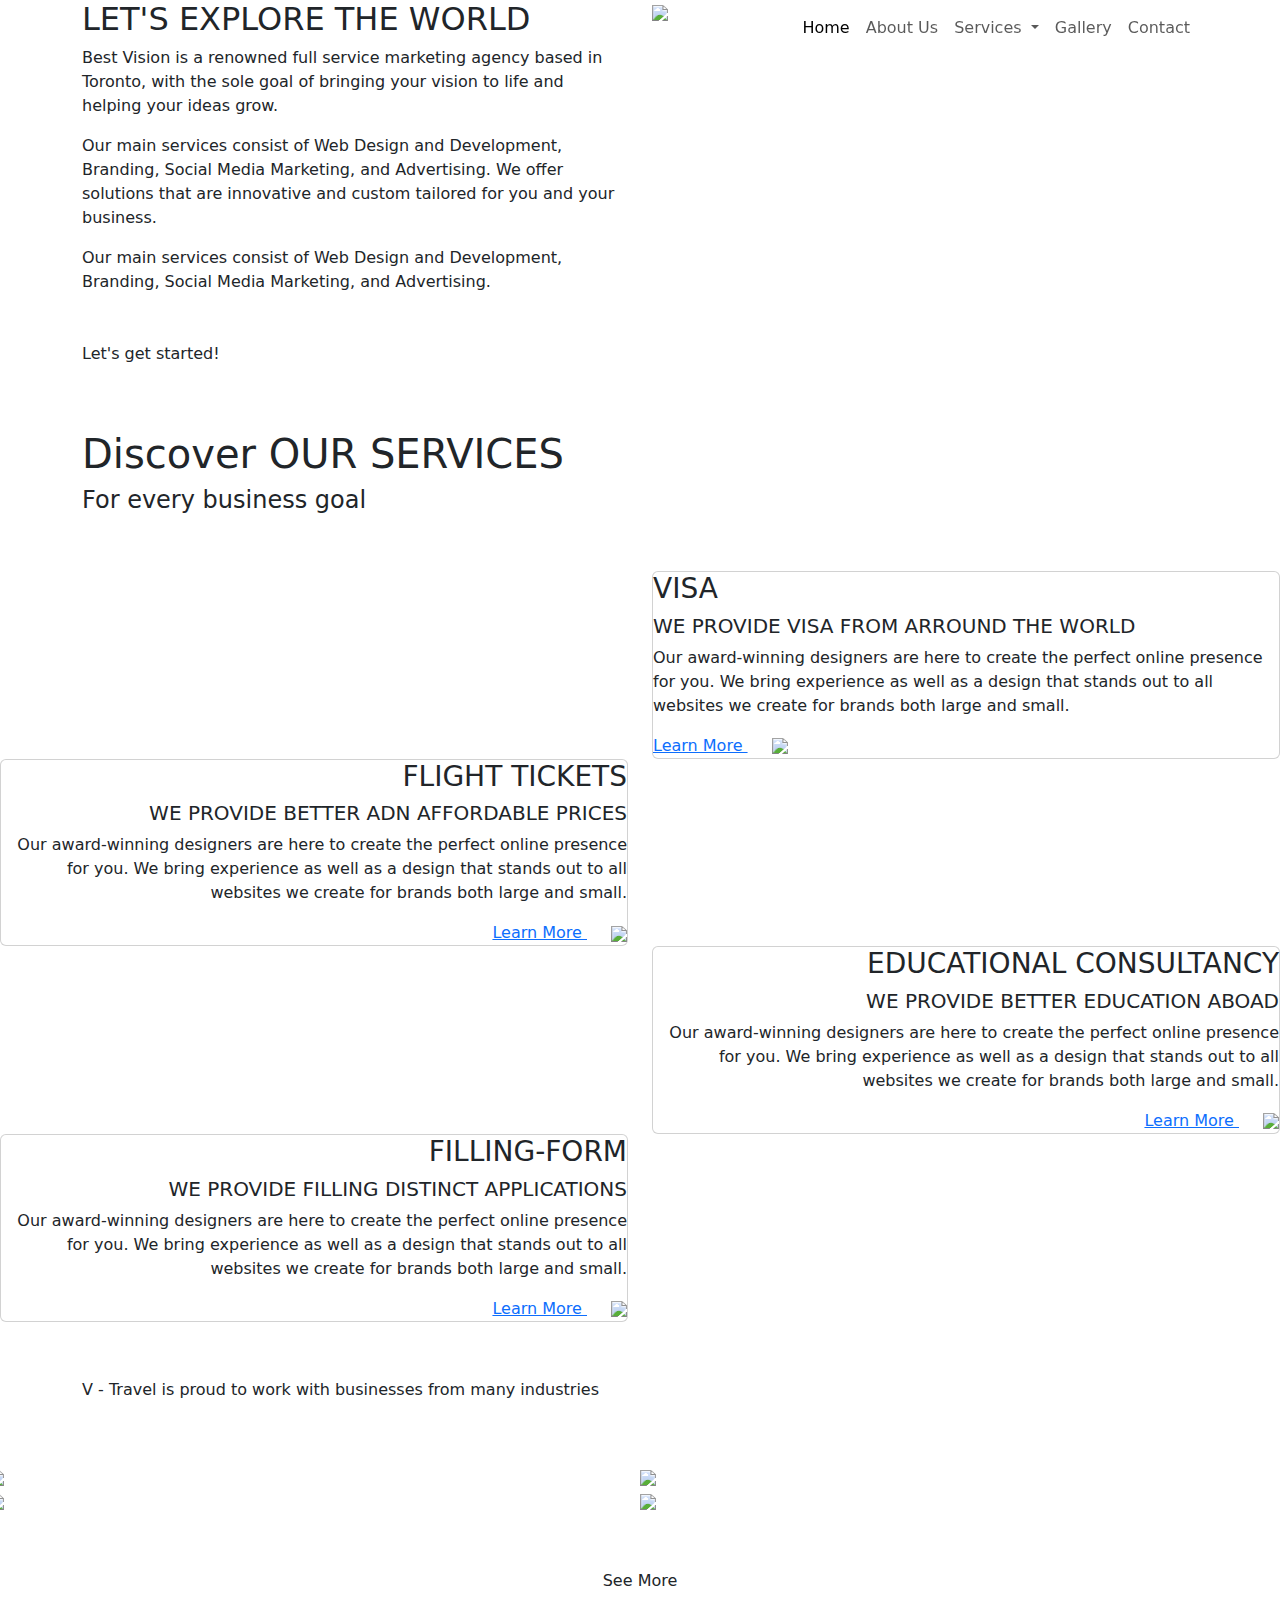
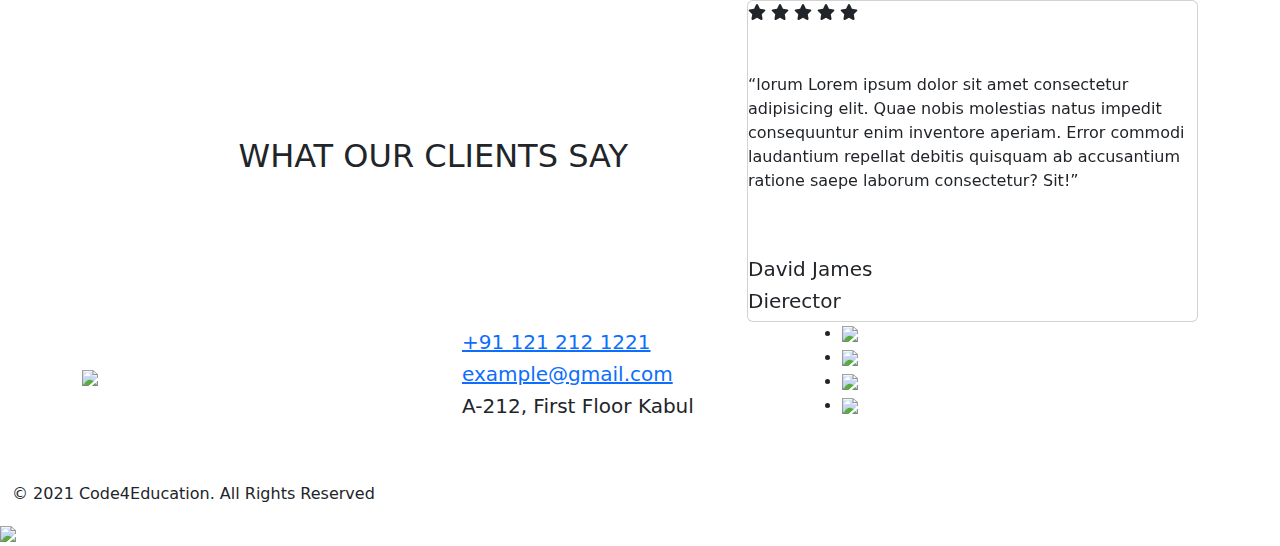
==== index.html @ 96735b19 "html" ====
<!DOCTYPE html>
<html lang="en">

<head>
    <meta charset="UTF-8">
    <meta http-equiv="X-UA-Compatible" content="IE=edge">
    <meta name="viewport" content="width=device-width, initial-scale=1.0">
    <title>V - Travel</title>
    <link rel="shortcut icon" href="images/social-media/airplane.png" type="image/x-icon">

    <!-- Bootstrap 5 CDN -->
    <link href="https://cdn.jsdelivr.net/npm/bootstrap@5.1.3/dist/css/bootstrap.min.css" rel="stylesheet">

    <!-- Font Awesome 5 CDN -->
    <link rel="stylesheet" href="https://cdnjs.cloudflare.com/ajax/libs/font-awesome/5.15.4/css/all.min.css" />

    <!-- Style CSS -->
    <link rel="stylesheet" href="css/style.css">
    <link rel="stylesheet" href="css/responsive-style.css">
</head>

<body class="home">
    <!-- Navbar Section Start -->
    <header id="full_nav">
        <div class="header fixed-top">
            <div class="container">
                <nav class="navbar navbar-expand-lg">
                    <a class="navbar-brand" href="index.html">
                        <img src="./images/logo1.png" alt="">
                    </a>
                    <button class="navbar-toggler" type="button" data-bs-toggle="collapse" data-bs-target="#main-nav"
                        aria-controls="main-nav" aria-expanded="false" aria-label="Toggle navigation">
                        <i class="fas fa-stream navbar-toggler-icon"></i>
                    </button>

                    <div class="collapse navbar-collapse" id="main-nav">
                        <ul class="navbar-nav ms-auto">
                            <li class="nav-item">
                                <a class="nav-link active" href="#">Home</a>
                            </li>

                            <li class="nav-item">
                                <a class="nav-link" href="about.html">About Us</a>
                            </li>
                            <li class="nav-item dropdown">
                                <a class="nav-link dropdown-toggle" id="navbarDropdown" role="button"
                                   >
                                    Services
                                </a>
                                <ul class="dropdown-menu" aria-labelledby="navbarDropdown">
                                    <li><a class="dropdown-item" href="visa.html">VISA</a></li>
                                    <li><a class="dropdown-item" href="flight.html">F-Ticket</a></li>
                                    <li><a class="dropdown-item" href="consultancy.html">E-Consultancy</a></li>
                                    <li><a class="dropdown-item" href="consultancy.html">Fill-Form</a></li>
                                </ul>
                            </li>
                            <li class="nav-item">
                                <a class="nav-link" href="gallery.html">Gallery</a>
                            </li>
                            <li class="nav-item">
                                <a class="nav-link" href="contact.html">Contact</a>
                            </li>
                        </ul>
                    </div>
                </nav>
            </div>
        </div>
    </header>
    <!-- Navbar Section Exit -->

    <!--Banner Section Start-->
    <section class="banner-wrapper wrapper">
        <div class="container">
            <div class="row">
                <div class="col-lg-6 mb-5 order-lg-1 order-2">
                    <div>
                        <h2>
                            LET'S EXPLORE THE WORLD <span>
                                
                        </h2>
                        <p>Best Vision is a renowned full service marketing agency based in Toronto, with the sole goal
                            of bringing your vision to life and helping your ideas grow.</p>
                        <p>Our main services consist of Web Design and Development, Branding, Social Media Marketing,
                            and Advertising. We offer solutions that are innovative and custom tailored for you and your
                            business.</p>
                            <p>Our main services consist of Web Design and Development, Branding, Social Media Marketing,
                                and Advertising.</p>
                        <p class="mt-5">Let's get started!</p> 
                        <!-- mt-5 means margin top 5 -->
                        <!-- <a href="#" class="btn main-btn mt-5">Request a Proposal</a> -->
                    </div>
                </div>
                <div class="col-lg-6 mb-5 order-lg-2 order-1">
                    <div>
                        <img src="./images/banner/top-img 1.png" class="img-fluid">
                    </div>
                </div>
            </div>
        </div>
    </section>
    <!-- Banner Section Exit -->

    <!-- Services about Section Start---------------------------------------------------------------------------------------------------->
    <section class="parallax parallax-main img1">
        <div class="main-wrapper wrapper">
            <div class="container">
                <div class="row mb-5">
                    <div class="col-12">
                        <div class="sec-title">
                            <h1>Discover <span>OUR SERVICES</span></h1>
                            <h4>For every business goal</h4>
                        </div>
                    </div>
                </div>
            </div>
            <div class="container-fluid px-lg-0">
                <!--paddig will be zero o large scale-->
                <div class="row">
                    <div class="offset-lg-6 col-lg-6 offset-md-4  col-md-8 mb-5 mb-lg-0">
                        <div class="parallax parallax-1 img2">
                            <div class="card black-card">
                                <h3>VISA</h3>
                                <h5>WE PROVIDE VISA FROM ARROUND THE WORLD</h5>
                                <p>Our award-winning designers are here to create the perfect online presence for you.
                                    We bring experience as well as a design that stands out to all websites we create
                                    for brands both large and small.</p>
                                <a href="visa.html" class="view-link">Learn More <img src="./images/arrow.svg" class="ms-4"></a>
                            </div>
                        </div>
                    </div>
                </div>
                <div class="row">
                    <div class="col-lg-6 col-md-8 mb-5 mb-lg-0">
                        <div class="text-end parallax img3">
                            <div class="card right black-card">
                                <h3> FLIGHT TICKETS</h3>
                                <h5>WE PROVIDE BETTER ADN AFFORDABLE PRICES</h5>
                                <p>Our award-winning designers are here to create the perfect online presence for you.
                                    We bring experience as well as a design that stands out to all websites we create
                                    for brands both large and small.</p>
                                <a href="flight.html" class="view-link">Learn More <img src="./images/arrow.svg" class="ms-4"></a>
                            </div>
                        </div>
                    </div>
                </div>
                <div class="row">
                    <div class="offset-lg-6 col-lg-6 offset-md-4 col-md-8  mb-5 mb-lg-0">
                        <div class="text-end parallax parallax-1 img4">
                            <div class="card black-card">
                                <h3>EDUCATIONAL CONSULTANCY</h3>
                                <h5>WE PROVIDE BETTER EDUCATION ABOAD</h5>
                                <p>Our award-winning designers are here to create the perfect online presence for you.
                                    We bring experience as well as a design that stands out to all websites we create
                                    for brands both large and small.</p>
                                <a href="consultancy.html" class="view-link">Learn More <img src="./images/arrow.svg" class="ms-4"></a>
                            </div>
                        </div>
                    </div>
                </div>
                <div class="row">
                    <div class="col-lg-6 col-md-8  mb-5 mb-lg-0">
                        <div class="text-end parallax img5">
                            <div class="card right black-card">
                                <h3>FILLING-FORM </h3>
                                <h5>WE PROVIDE FILLING DISTINCT APPLICATIONS</h5>
                                <p>Our award-winning designers are here to create the perfect online presence for you.
                                    We bring experience as well as a design that stands out to all websites we create
                                    for brands both large and small.</p>
                                <a href="consultancy.html" class="view-link">Learn More <img src="./images/arrow.svg" class="ms-4"></a>
                            </div>
                        </div>
                    </div>
                </div>
            </div>
    </section>
    <!--Services Section Exit-->

    <!-- Work SNAPSHOT Section Start-->
    <section class="work-wrapper wrapper pt-0">
        <div class="container">
            <div class="row mb-5">
                <div class="col-12">
                    <div class="sec-title">
                        <h1 class="text-white">LATEST SNAPSHOTS</h1>
                        <p>V - Travel is proud to work with businesses from many industries</p>
                    </div>
                </div>
            </div>
        </div>
        <div class="container-fluid px-lg-0">
            <div class="row">
                <div class="col-sm-6 p-0">
                    <div>
                        <img src="./images/work/13res.jpg" class="img-fluid" />
                    </div>
                </div>
                <div class="col-sm-6 p-0">
                    <div>
                        <img src="./images/work/14res.jpg" class="img-fluid" />
                    </div>
                </div>
                <div class="col-sm-6 p-0">
                    <div>
                        <img src="./images/work/15res.jpg" class="img-fluid" />
                    </div>
                </div>
                <div class="col-sm-6 p-0">
                    <div>
                        <img src="./images/work/16res.jpg" class="img-fluid" />
                    </div>
                </div>

                <div class="col-12 text-center mt-5">
                    <a href="gallery.html" class="btn main-btn">See More</a>
                </div>
            </div>
        </div>
    </section>
    <!--Work Section Exit-->

    <!--Testimonial TEAM Section Start-->
    <section class="testimonial-wrapper wrapper">
        <div class="container">
            <div class="row justify-content-between align-items-center">
                <div class="col-lg-6 text-lg-end">
                    <h2>WHAT OUR CLIENTS SAY</h2>
                    <!-- <br class="d-lg-block d-none"> -->
                </div>
                <div class="col-xl-5 col-lg-6">
                    <div id="carouselExampleIndicators" class="carousel slide" data-bs-ride="carousel">
                        <div class="carousel-indicators">
                            <button type="button" data-bs-target="#carouselExampleIndicators" data-bs-slide-to="0"
                                class="active" aria-current="true" aria-label="Slide 1"></button>
                            <button type="button" data-bs-target="#carouselExampleIndicators" data-bs-slide-to="1"
                                aria-label="Slide 2"></button>
                            <button type="button" data-bs-target="#carouselExampleIndicators" data-bs-slide-to="2"
                                aria-label="Slide 3"></button>
                        </div>
                        <div class="carousel-inner">
                            <div class="carousel-item active">
                                <div class="card">
                                    <div clas="rating">
                                        <i class="fas fa-star"></i>
                                        <i class="fas fa-star"></i>
                                        <i class="fas fa-star"></i>
                                        <i class="fas fa-star"></i>
                                        <i class="fas fa-star"></i>
                                    </div>
                                    <div class="py-5">
                                        <!--Top and bottom space 5-->
                                        <p>“lorum Lorem ipsum dolor sit amet consectetur adipisicing elit. Quae nobis molestias natus impedit consequuntur enim inventore aperiam. Error commodi laudantium repellat debitis quisquam ab accusantium ratione saepe laborum consectetur? Sit!”</p>
                                    </div>
                                    <div class="title">
                                        <h5>David James</h5>
                                        <h5>Dierector</h5>
                                    </div>
                                </div>
                            </div>
                            <div class="carousel-item">
                                <div class="card">
                                    <div clas="rating">
                                        <i class="fas fa-star"></i>
                                        <i class="fas fa-star"></i>
                                        <i class="fas fa-star"></i>
                                        <i class="fas fa-star"></i>
                                        <i class="fas fa-star"></i>
                                    </div>
                                    <div class="py-5">
                                        <p>“lorum Lorem ipsum dolor sit amet consectetur adipisicing elit. Quae nobis molestias natus impedit consequuntur enim inventore aperiam. Error commodi laudantium repellat debitis quisquam ab accusantium ratione saepe laborum consectetur? Sit!”</p>
                                    </div>
                                    <div class="title">
                                        <h5>David </h5>
                                        <h5>Manager</h5>
                                    </div>
                                </div>
                            </div>
                            <div class="carousel-item">
                                <div class="card">
                                    <div clas="rating">
                                        <i class="fas fa-star"></i>
                                        <i class="fas fa-star"></i>
                                        <i class="fas fa-star"></i>
                                        <i class="fas fa-star"></i>
                                        <i class="fas fa-star"></i>
                                    </div>
                                    <div class="py-5">
                                        <p>“lorum Lorem ipsum dolor sit amet consectetur adipisicing elit. Quae nobis molestias natus impedit consequuntur enim inventore aperiam. Error commodi laudantium repellat debitis quisquam ab accusantium ratione saepe laborum consectetur? Sit!”</p>
                                    </div>
                                    <div class="title">
                                        <h5>Anchor</h5>
                                        <h5>Musician</h5>
                                    </div>
                                </div>
                            </div>
                            <div class="carousel-item">
                                <div class="card">
                                    <div clas="rating">
                                        <i class="fas fa-star"></i>
                                        <i class="fas fa-star"></i>
                                        <i class="fas fa-star"></i>
                                        <i class="fas fa-star"></i>
                                        <i class="fas fa-star"></i>
                                    </div>
                                    <div class="py-5">
                                        <p>“You guys rocked on our Social media & Website Project, Thank you Team for
                                            doing Such a Great Job ..”</p>
                                    </div>
                                    <div class="title">
                                        <h5>Girdhar</h5>
                                        <h5>Founder Of Girdhar</h5>
                                    </div>
                                </div>
                            </div>
                            <div class="carousel-item">
                                <div class="card">
                                    <div clas="rating">
                                        <i class="fas fa-star"></i>
                                        <i class="fas fa-star"></i>
                                        <i class="fas fa-star"></i>
                                        <i class="fas fa-star"></i>
                                        <i class="fas fa-star"></i>
                                    </div>
                                    <div class="py-5">
                                        <p>“We are greatly thankful to Analog for supporting us to explore and create
                                            our name as brand on social media. The team of Analog Webmedia works with
                                            full dedication and responsibility to make the market for our brand. It’s
                                            been more than 30 days since we are connected and we are like digital family
                                            now. We appreciate the work and support the working team for best outputs in
                                            future.” </p>
                                    </div>
                                    <div class="title">
                                        <h5>Virasati</h5>
                                        <h5>Founder Of Virasati</h5>
                                    </div>
                                </div>
                            </div>
                        </div>
                    </div>
                </div>
            </div>
        </div>
    </section>
    <!--Testimonial Section Exit-->
    
    <!-- Footer section Start-->
    <section class="footer_wrapper wrapper">
        <!--  -->
        <div class="container">
            <div class="row align-items-center mb-5">
                <div class="col-lg-4 col-sm-6 mb-5 mb-lg-0 footer-logo">
                    <img src="./images/logo1.png" />
                </div>
                <div class="col-lg-4 col-sm-6 mb-5 mb-lg-0">
                    <h5><a href="#">+91 121 212 1221</a></h5>
                    <h5><a href="#">example@gmail.com</a></h5>
                    <h5>A-212, First Floor Kabul</h5>
                </div>
                <div class="col-lg-4 col-sm-6 mb-5 mb-lg-0">
                    <ul class="link-widget p-0">
                        <li><a href="#"><img src="./images/social-media/f.webp" /></a></li>
                        <li><a href="#"><img src="./images/social-media/i.webp" /></a></li>
                        <li><a href="#"><img src="./images/social-media/l.webp" /></a></li>
                        <li><a href="#"><img src="./images/social-media/t.webp" /></a></li>
                    </ul>
                </div>
            </div>
        </div>
        <div class="container-fluid copyright-section   ">
            <p>© 2021 Code4Education. All Rights Reserved</p>
        </div>
        
    </section>
    <!-- Footer Section Exit  -->
    
    <!-- whatsapp Intigration -->
    <div class="whatsapp-icon">
        <div class="whatsapp"><a href="#"
                target="_blank&quot;">
                <img src="./images/whatspp.png"></a>
        </div>
    </div>


    <!--Bootstrap 5 cdn link-->
    <script src="https://cdn.jsdelivr.net/npm/@popperjs/core@2.10.2/dist/umd/popper.min.js"></script>
    <script src="https://cdn.jsdelivr.net/npm/bootstrap@5.1.3/dist/js/bootstrap.min.js"></script>

</body>

</html>
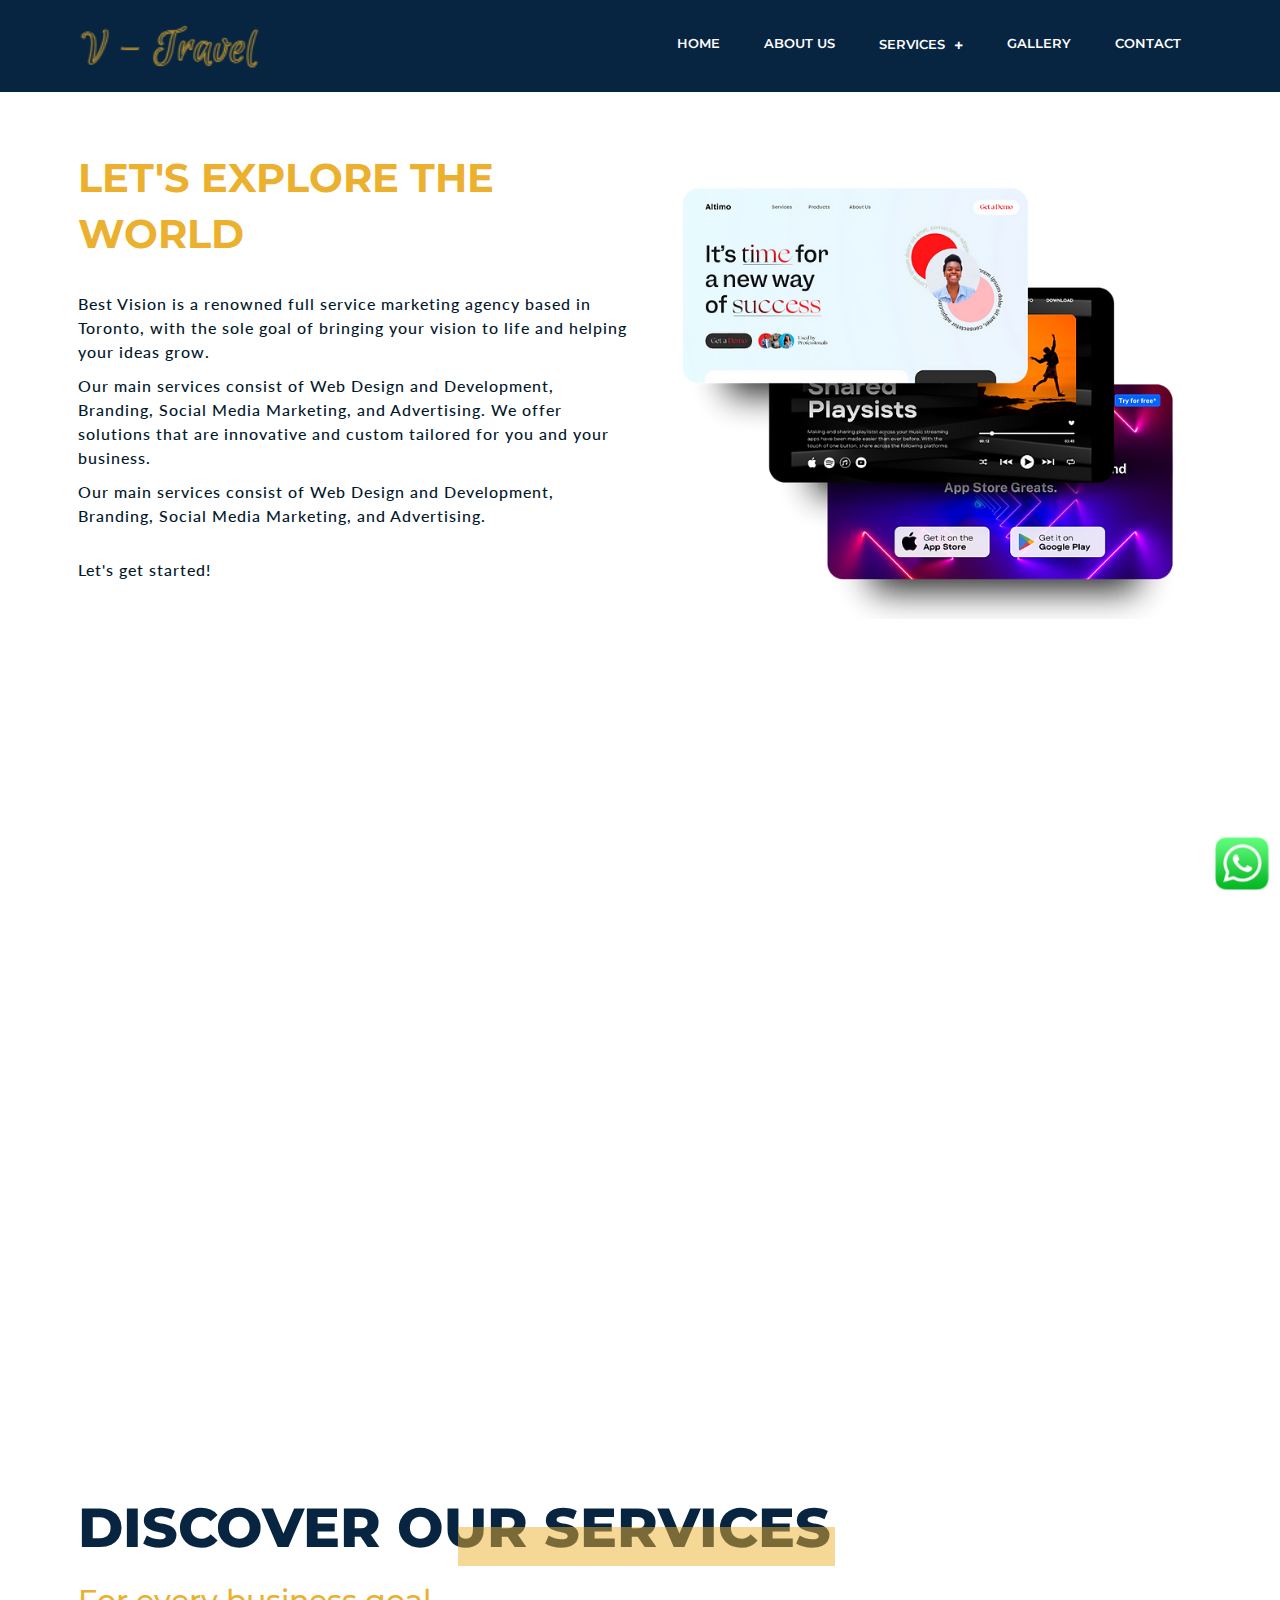
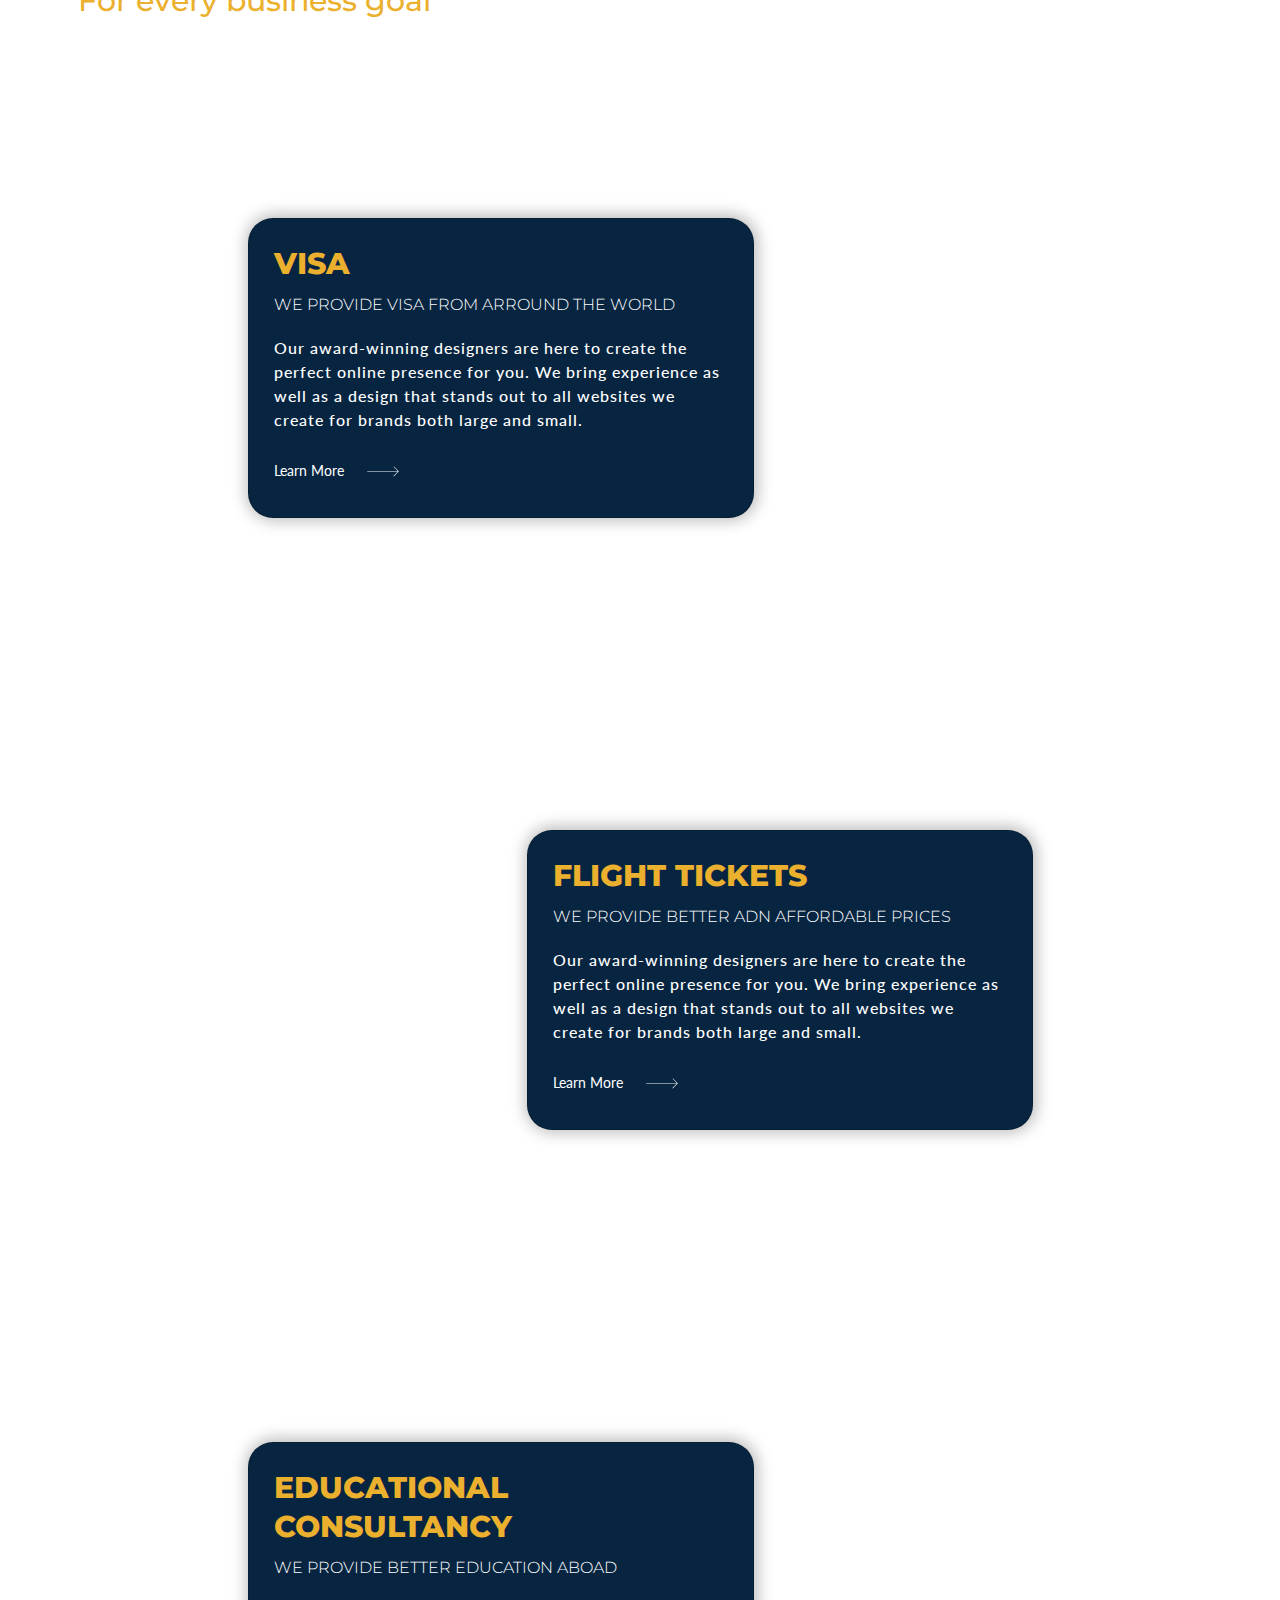
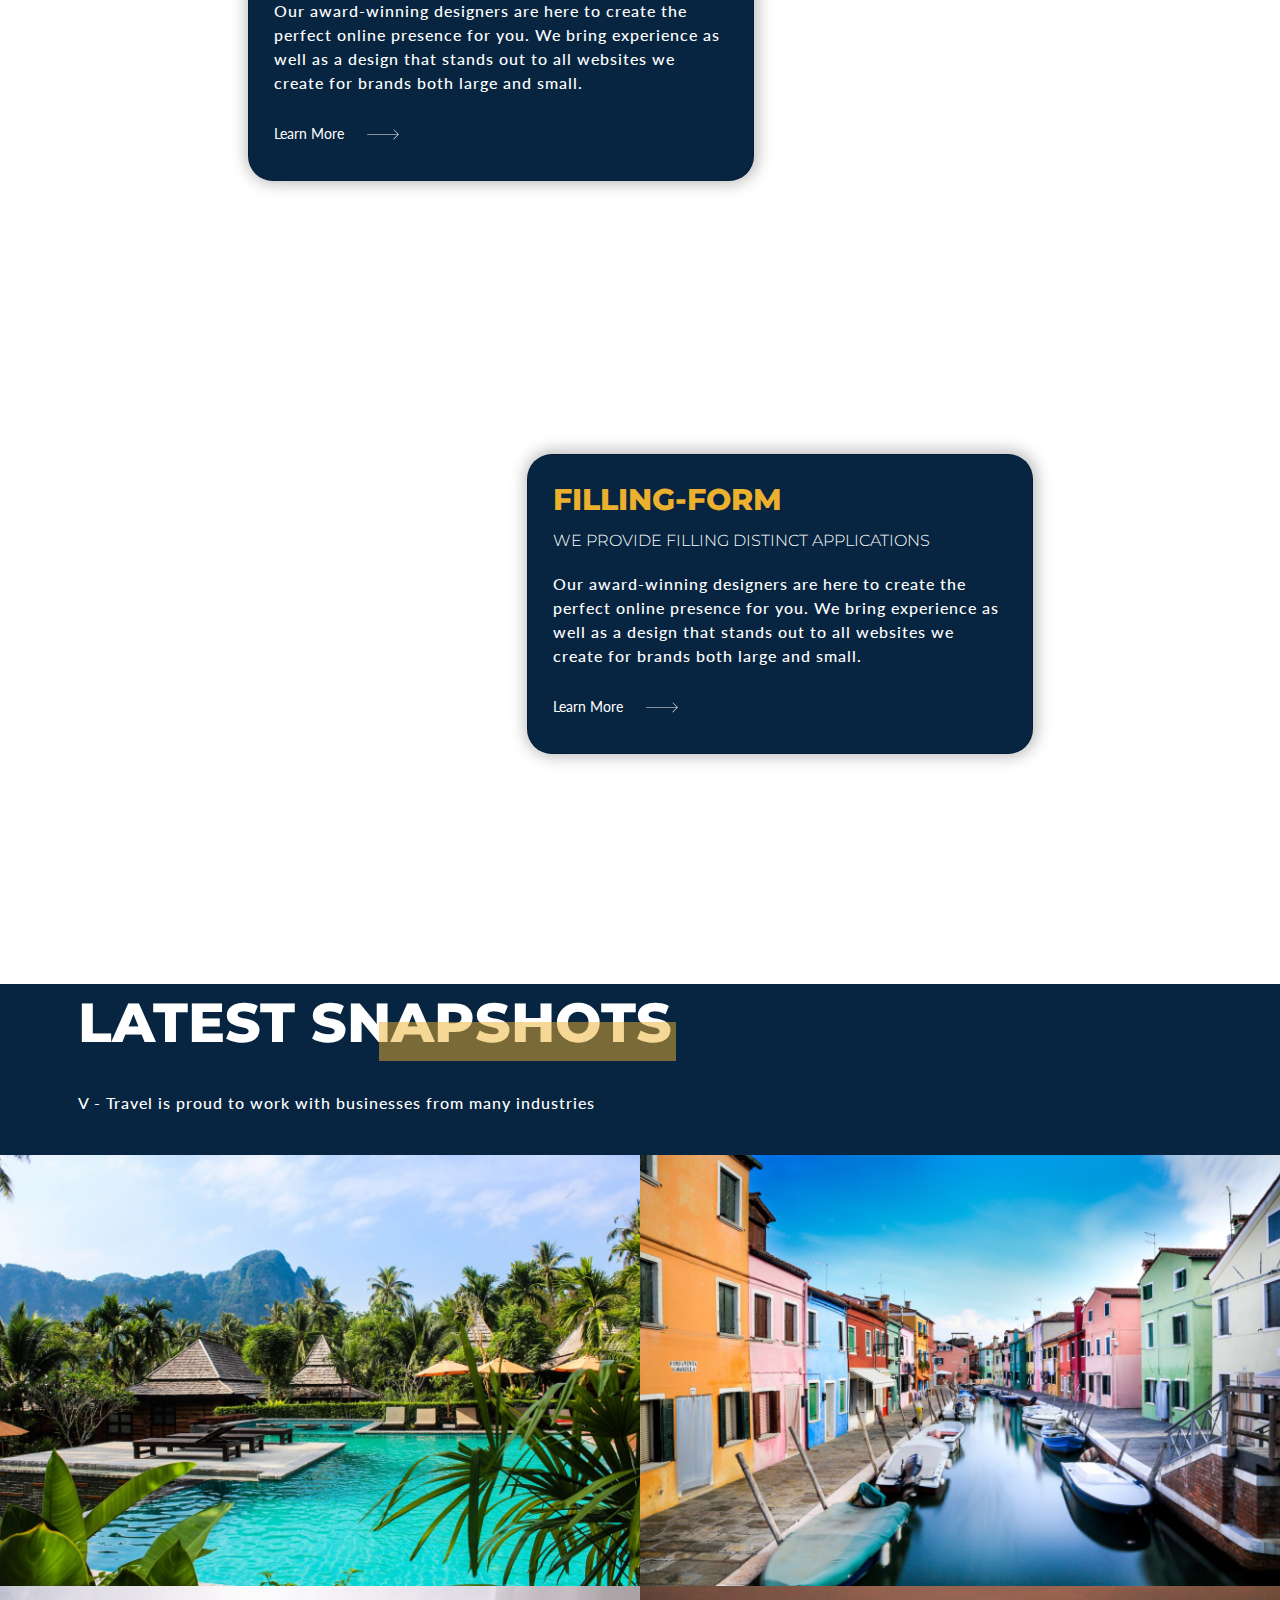
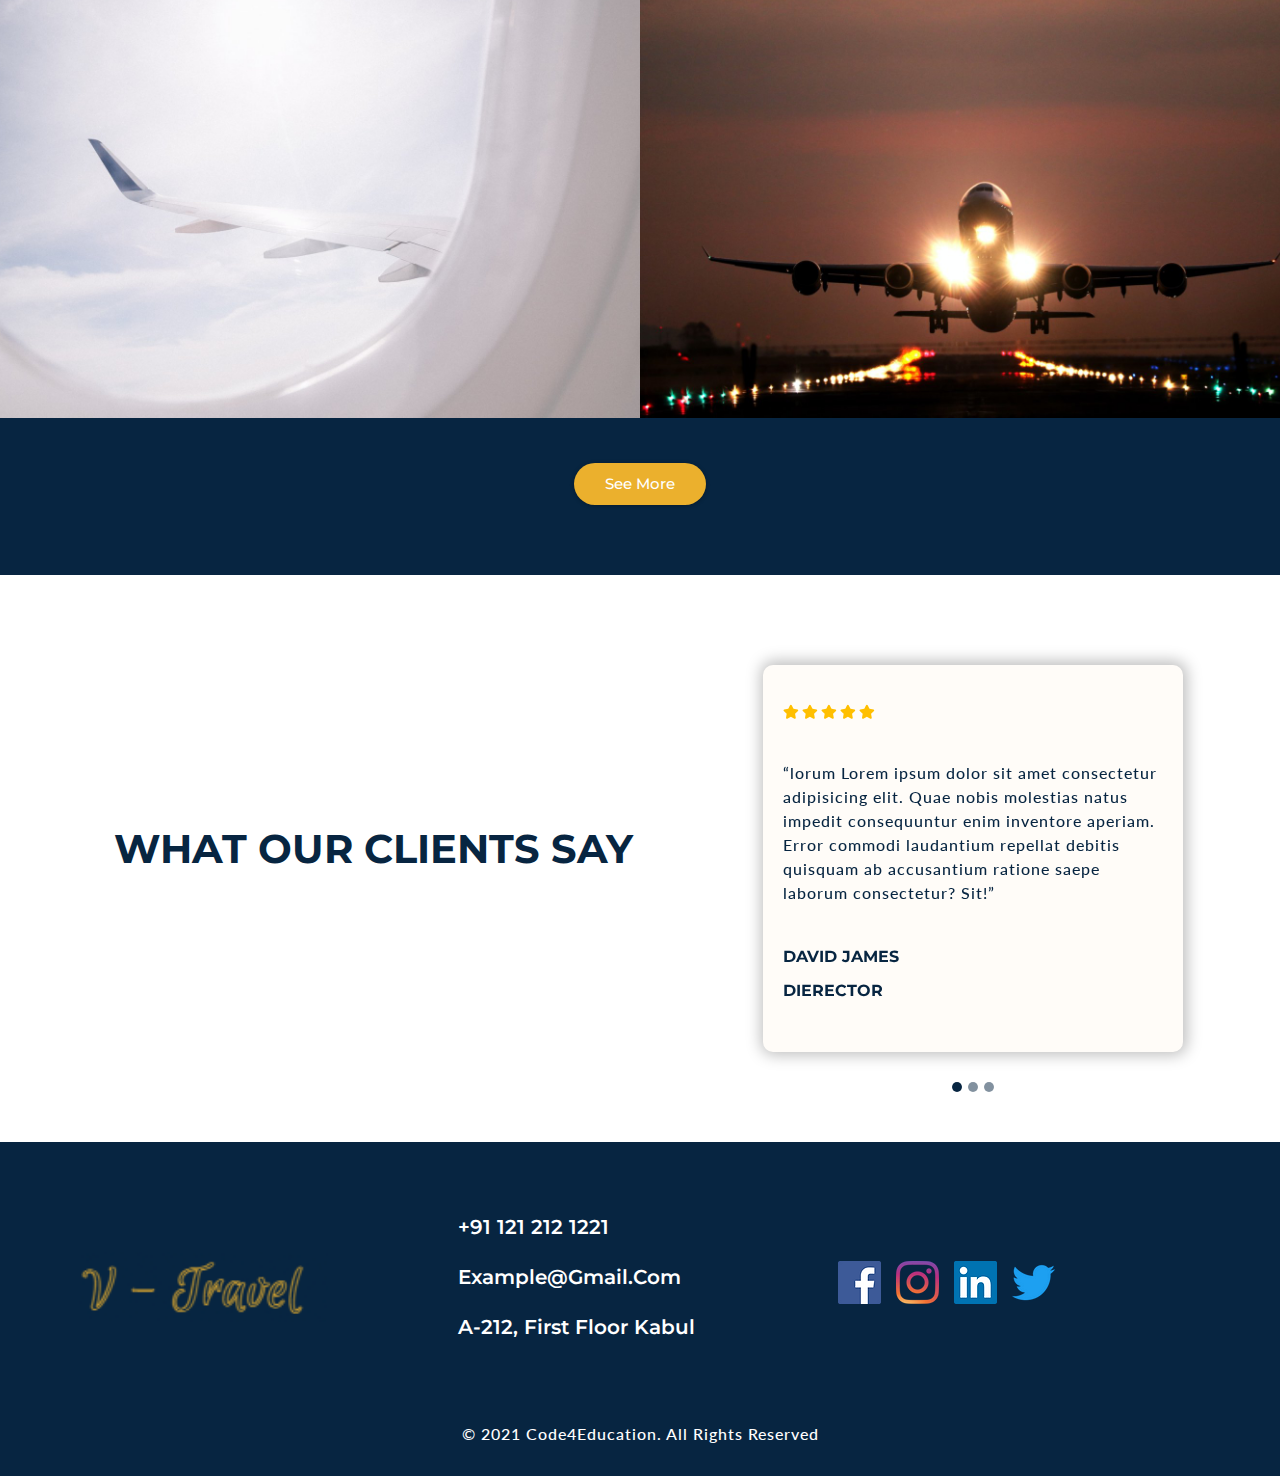
==== commit 7d7ceff7: "Update index.html" ====
--- a/index.html
+++ b/index.html
@@ -6,7 +6,7 @@
     <meta http-equiv="X-UA-Compatible" content="IE=edge">
     <meta name="viewport" content="width=device-width, initial-scale=1.0">
     <title>V - Travel</title>
-    <link rel="shortcut icon" href="images/social-media/airplane.png" type="image/x-icon">
+    <link rel="shortcut icon" href="airplane.png" type="image/x-icon">
 
     <!-- Bootstrap 5 CDN -->
     <link href="https://cdn.jsdelivr.net/npm/bootstrap@5.1.3/dist/css/bootstrap.min.css" rel="stylesheet">
@@ -15,8 +15,8 @@
     <link rel="stylesheet" href="https://cdnjs.cloudflare.com/ajax/libs/font-awesome/5.15.4/css/all.min.css" />
 
     <!-- Style CSS -->
-    <link rel="stylesheet" href="css/style.css">
-    <link rel="stylesheet" href="css/responsive-style.css">
+    <link rel="stylesheet" href="style.css">
+    <link rel="stylesheet" href="responsive-style.css">
 </head>
 
 <body class="home">
@@ -26,7 +26,7 @@
             <div class="container">
                 <nav class="navbar navbar-expand-lg">
                     <a class="navbar-brand" href="index.html">
-                        <img src="./images/logo1.png" alt="">
+                        <img src="logo1.png" alt="">
                     </a>
                     <button class="navbar-toggler" type="button" data-bs-toggle="collapse" data-bs-target="#main-nav"
                         aria-controls="main-nav" aria-expanded="false" aria-label="Toggle navigation">
@@ -92,7 +92,7 @@
                 </div>
                 <div class="col-lg-6 mb-5 order-lg-2 order-1">
                     <div>
-                        <img src="./images/banner/top-img 1.png" class="img-fluid">
+                        <img src="top-img 1.png" class="img-fluid">
                     </div>
                 </div>
             </div>
@@ -124,7 +124,7 @@
                                 <p>Our award-winning designers are here to create the perfect online presence for you.
                                     We bring experience as well as a design that stands out to all websites we create
                                     for brands both large and small.</p>
-                                <a href="visa.html" class="view-link">Learn More <img src="./images/arrow.svg" class="ms-4"></a>
+                                <a href="visa.html" class="view-link">Learn More <img src="arrow.svg" class="ms-4"></a>
                             </div>
                         </div>
                     </div>
@@ -138,7 +138,7 @@
                                 <p>Our award-winning designers are here to create the perfect online presence for you.
                                     We bring experience as well as a design that stands out to all websites we create
                                     for brands both large and small.</p>
-                                <a href="flight.html" class="view-link">Learn More <img src="./images/arrow.svg" class="ms-4"></a>
+                                <a href="flight.html" class="view-link">Learn More <img src="arrow.svg" class="ms-4"></a>
                             </div>
                         </div>
                     </div>
@@ -152,7 +152,7 @@
                                 <p>Our award-winning designers are here to create the perfect online presence for you.
                                     We bring experience as well as a design that stands out to all websites we create
                                     for brands both large and small.</p>
-                                <a href="consultancy.html" class="view-link">Learn More <img src="./images/arrow.svg" class="ms-4"></a>
+                                <a href="consultancy.html" class="view-link">Learn More <img src="arrow.svg" class="ms-4"></a>
                             </div>
                         </div>
                     </div>
@@ -166,7 +166,7 @@
                                 <p>Our award-winning designers are here to create the perfect online presence for you.
                                     We bring experience as well as a design that stands out to all websites we create
                                     for brands both large and small.</p>
-                                <a href="consultancy.html" class="view-link">Learn More <img src="./images/arrow.svg" class="ms-4"></a>
+                                <a href="consultancy.html" class="view-link">Learn More <img src="arrow.svg" class="ms-4"></a>
                             </div>
                         </div>
                     </div>
@@ -191,22 +191,22 @@
             <div class="row">
                 <div class="col-sm-6 p-0">
                     <div>
-                        <img src="./images/work/13res.jpg" class="img-fluid" />
+                        <img src="13res.jpg" class="img-fluid" />
                     </div>
                 </div>
                 <div class="col-sm-6 p-0">
                     <div>
-                        <img src="./images/work/14res.jpg" class="img-fluid" />
+                        <img src="14res.jpg" class="img-fluid" />
                     </div>
                 </div>
                 <div class="col-sm-6 p-0">
                     <div>
-                        <img src="./images/work/15res.jpg" class="img-fluid" />
+                        <img src="15res.jpg" class="img-fluid" />
                     </div>
                 </div>
                 <div class="col-sm-6 p-0">
                     <div>
-                        <img src="./images/work/16res.jpg" class="img-fluid" />
+                        <img src="16res.jpg" class="img-fluid" />
                     </div>
                 </div>
 
@@ -348,7 +348,7 @@
         <div class="container">
             <div class="row align-items-center mb-5">
                 <div class="col-lg-4 col-sm-6 mb-5 mb-lg-0 footer-logo">
-                    <img src="./images/logo1.png" />
+                    <img src="logo1.png" />
                 </div>
                 <div class="col-lg-4 col-sm-6 mb-5 mb-lg-0">
                     <h5><a href="#">+91 121 212 1221</a></h5>
@@ -357,10 +357,10 @@
                 </div>
                 <div class="col-lg-4 col-sm-6 mb-5 mb-lg-0">
                     <ul class="link-widget p-0">
-                        <li><a href="#"><img src="./images/social-media/f.webp" /></a></li>
-                        <li><a href="#"><img src="./images/social-media/i.webp" /></a></li>
-                        <li><a href="#"><img src="./images/social-media/l.webp" /></a></li>
-                        <li><a href="#"><img src="./images/social-media/t.webp" /></a></li>
+                        <li><a href="#"><img src="f.webp" /></a></li>
+                        <li><a href="#"><img src="i.webp" /></a></li>
+                        <li><a href="#"><img src="l.webp" /></a></li>
+                        <li><a href="#"><img src="t.webp" /></a></li>
                     </ul>
                 </div>
             </div>
@@ -376,7 +376,7 @@
     <div class="whatsapp-icon">
         <div class="whatsapp"><a href="#"
                 target="_blank&quot;">
-                <img src="./images/whatspp.png"></a>
+                <img src="whatspp.png"></a>
         </div>
     </div>
 
@@ -387,4 +387,4 @@
 
 </body>
 
-</html>+</html>
--- a/style.css
+++ b/style.css
@@ -0,0 +1,853 @@
+/* General CSS  this is font family*/ 
+@import url('https://fonts.googleapis.com/css2?family=Lato:wght@300;400;700;900&family=Montserrat:wght@400;500;700;800;900&display=swap');
+
+*,
+*::before,
+*::after {
+    -webkit-box-sizing: border-box;
+    -moz-box-sizing: border-box;
+    box-sizing: border-box;
+    margin: 0;
+    padding: 0;
+    text-decoration: none;
+    outline: none;
+}
+
+:root {
+
+    /* Text Colors */
+    --primary-color: #EBB02D;
+    --secondary-color: #014EBC;
+    --light-pink-color: #FFFCF8;
+    --light-color: #CCCCCC;
+    --black-color: #072541;
+    --white-color: #fff;
+    --box-shadow: 0.1rem -0.07rem 1.5rem 0.3rem rgb(0 0 0 / 26%);
+
+    /* font-family */
+    --primary-font: 'Lato', sans-serif;
+    --secondary-font: 'Montserrat', sans-serif;
+}
+
+
+::-webkit-scrollbar {
+    width: .975rem;
+}
+
+::-webkit-scrollbar-track {
+    background: var(--black-color);
+}
+
+::-webkit-scrollbar-thumb {
+    background: white
+}
+body,
+html {
+    font-size: 10px;
+    font-weight: 400;
+    font-family: var(--primary-font);
+    scroll-behavior: smooth;
+    overflow-x: hidden;
+    line-height: 1.5;
+}
+
+h1 {
+    color: var(--black-color);
+    font-size: 5.5rem;
+    font-weight: 800;
+    font-family: var(--secondary-font);
+    display: inline-block;
+    text-transform: uppercase;
+    line-height: 1.4;
+    margin-bottom: 2rem;
+}
+
+h2 {
+    font-size: 4rem;
+    font-weight: 700;
+    font-family: var(--secondary-font);
+    display: inline-block;
+    text-transform: uppercase;
+    line-height: 1.4;
+    margin-bottom: 2rem;
+}
+
+h2 span {
+    color: var(--primary-color);
+}
+
+h3 {
+    font-size: 3rem;
+    font-weight: 800;
+    line-height: 1.3;
+    font-family: var(--secondary-font);
+    color: var(--white-color);
+    margin-bottom: 1rem;
+}
+
+h4 {
+    font-size: 3rem;
+    font-weight: 500;
+    line-height: 1;
+    font-family: var(--secondary-font);
+    color: var(--black-color);
+    margin-bottom: 2rem;
+}
+
+h5 {
+    font-size: 1.6rem;
+    line-height: 1.5;
+    color: var(--white-color);
+    font-family: var(--secondary-font);
+    margin-bottom: 0.9375rem;
+    font-weight: 300;
+    text-transform: uppercase;
+}
+
+p {
+    font-size: 1.6rem;
+    font-weight: 500;
+    line-height: 1.5;
+    letter-spacing: 1px;
+    margin-top: 1rem;
+    color: var(--white-color);
+}
+
+a,
+a:active,
+a:focus,
+a:hover,
+.btn:focus {
+    text-decoration: none;
+    box-shadow: none;
+    outline: 0;
+}
+
+.bg-black {
+    background-color: var(--black-color);
+}
+
+.main-btn {
+    color: var(--white-color);
+    background-color: var(--primary-color);
+    border-radius: 5rem;
+    text-transform: capitalize;
+    padding: 0.9rem 3rem;
+    font-family: var(--secondary-font);
+    font-weight: 500;
+    font-size: 1.5rem;
+    margin-top: 1.5rem;
+    transition: all .3s linear;
+    box-shadow: 0 0.063rem 0.4rem rgba(0, 0, 0, .3);
+}
+
+.main-btn:hover {
+    background: var(--black-color);
+    color: var(--white-color);
+    border: 2px solid var(--primary-color);
+}
+
+.view-link {
+    font-size: 1.4rem;
+    margin-top: 1rem;
+    color: var(--white-color);
+    transition: all 0.3s ease-in-out;
+}
+
+.view-link:hover {
+    color: var(--primary-color);
+    font-size: 1.9rem;
+}
+
+.wrapper {
+    padding: 7rem 0;
+}
+
+.sec-title h1 {
+    position: relative;
+}
+
+.sec-title h1::after {
+    position: absolute;
+    content: '';
+    background-color: var(--primary-color);
+    width: 50%;
+    height: 50%;
+    right: -0.4rem;
+    bottom: 0%;
+    opacity: 0.5;
+}
+
+/* 01 navbar css */
+
+.header {
+    background-color: var(--black-color);
+    padding: 1rem 0;
+}
+
+.header .navbar-brand img {
+    width: 20rem;
+    height: auto;
+    object-fit: cover; 
+}
+
+.header .navbar-nav .nav-link {
+    color: var(--white-color);
+    font-family: var(--secondary-font);
+    text-transform: uppercase;
+    font-size: 1.3rem;
+    font-weight: 600;
+    padding: 0.5rem 2rem;
+    margin: 0 0.2rem;
+}
+.navbar.header-scrolled{
+    position:fixed;
+    top:0;
+    left:0;
+    width:100%;
+    z-index:999;
+    background-color:var(--bg-white);
+    box-shadow: .5084rem 1.1419rem 2.5rem 0 rgb(0 0 0 / 8%);
+    transition:0.3s ease-in-out;
+}
+
+/* dropdown menu */ 
+.header .dropdown-menu {
+    min-width: 13rem;
+    padding: 1.5rem 0;
+    background-color: var(--black-color);
+    border: 0.2rem solid var(--primary-color);
+}
+
+.header .dropdown-item {
+    line-height: 1.3;
+    padding: 1rem;
+    font-size: 1.3rem;
+    color: var(--white-color);
+    font-weight: 600;
+    font-family: var(--secondary-font);
+}
+
+.header .dropdown-toggle::after {
+    content: "+";
+    border: none;
+    vertical-align: middle;
+    font-size: 1.6rem;
+}
+
+.header .nav-item:hover>.dropdown-toggle::after,
+.header .nav-link.dropdown-toggle.show {
+    color: var(--primary-color);
+}
+
+.header .dropdown-item:focus,
+.header .dropdown-item:hover,
+.header .navbar-nav .nav-link:hover {
+    color: var(--primary-color);
+    background-color: transparent; /*Not white background effect on dropdown menue*/
+}
+
+.header .navbar-nav li:hover>ul.dropdown-menu {
+    display: block; /*without click the drop down will work on hover*/
+}
+
+.header .navbar-toggler {
+    color: var(--white-color);
+    font-size: 2rem;
+    height: 2.7rem;
+    padding: 0;
+}
+
+.header .navbar-toggler:focus {
+    outline: none; /*when the toggler is shown the border of its have white color so we removed that box style*/
+    box-shadow: none;
+}
+
+/*  Banner Section */
+.banner-wrapper {
+    margin-top: 8rem;
+    background-size: cover;
+    background-position: center;
+    background-repeat: no-repeat;
+    width: 100%;
+    height: auto;
+    padding-bottom: 5rem;
+}
+.banner-wrapper h2
+{
+    color:var(--primary-color);
+}
+.banner-wrapper p{
+    color: #04182b;
+}
+/* parallax-effetct ------IMPORTANT*/
+
+.parallax {
+    position: relative;
+    background-position: left;
+    background-size: 48%;
+    background-repeat: no-repeat;
+    background-attachment: fixed;
+    display: inline-block;
+    align-items: center;
+    width: 100%;
+    height: 100vh;
+}
+.parallax p {
+    color: var(--white-color);
+}
+.parallax h4, h3 {
+    color: var(--primary-color);
+}
+
+.parallax-1 {
+    position: relative;
+    background-position: right;
+    background-size: 48%;
+    background-repeat: no-repeat;
+    background-attachment: fixed;
+    display: inline-block;
+    align-items: center;
+    width: 100%;
+    height: 100vh;
+}
+
+.parallax-main {
+    position: relative;
+    background-position: right;
+    background-size: contain;
+    background-repeat: no-repeat;
+    background-attachment: fixed;
+    display: inline-block;
+    align-items: center;
+    width: 100%;
+    height: 100vh;
+}
+
+.parallax.img1 {
+    background-image: url('../images/banner/Banner-3.png');
+    height: 100%;
+}
+
+.parallax.img2 {
+    background-image: url('../images/Services/1.png');
+    height: 608px;
+}
+
+.parallax.img3 {
+    background-image: url('../images/Services/2.png');
+    height: 608px;
+}
+
+.parallax.img4 {
+    background-image: url('../images/Services/3.png');
+    height: 608px;
+}
+
+.parallax.img5 {
+    background-image: url('../images/Services/4.png');
+    height: 608px;
+}
+
+/* services About CSS */
+.main-wrapper {
+    margin-top: 80vh;
+    background-color: var(--white-color);
+    width: 100%;
+}
+.main-wrapper .black-card {
+    position: absolute;
+    top: 25%;
+    left: -400px;
+    width: calc(100% - 20%);
+    box-shadow: var(--box-shadow);
+    border-radius: 2.5rem;
+    background-color: var(--black-color);
+    padding: 2.5rem;
+    text-align: left;
+    z-index: 1;
+}
+
+.main-wrapper .black-card.right {
+    right: -400px;
+    left: unset;
+}
+
+/* Work CSS */
+.work-wrapper {
+    background: var(--black-color);
+}
+
+/* Testimonial VISA CSS -----------------------------------------------------------------*/
+.visa .parallax.img1 {
+    background-image: url('../images/banner/Banner-visa.png');
+    height: 100%;
+}
+.testimonial-wrapper h2 {
+    color: var(--black-color);
+}
+
+.testimonial-wrapper .card {
+    border: none;
+    background-color: var(--light-pink-color);
+    box-shadow: var(--box-shadow);
+    border-radius: 1rem;
+    margin: 2rem;
+    padding: 4rem 2rem;
+}
+
+.testimonial-wrapper .card i {
+    color: rgb(255, 191, 0);
+    font-size: 1.4rem;
+}
+
+.testimonial-wrapper .card p {
+    color: var(--black-color);
+}
+
+.testimonial-wrapper .card h5 {
+    color: var(--black-color);
+    font-weight: 700;
+}
+
+.testimonial-wrapper .carousel-indicators {
+    margin-bottom: -3rem;
+}
+
+.testimonial-wrapper .carousel-indicators button {
+    width: 1rem;
+    height: 1rem;
+    border-radius: 50%;
+    background-color: var(--black-color);
+}
+  
+/*9 VISA Testimonial *************************************************************************************************/
+
+.testimonial_wrapper .card{
+    padding: 0;
+}
+.testimonial_wrapper .dubaidesign{
+background-color: #f6f9fc;
+}
+.testimonial_wrapper .pakdesign{
+    background-color: #fff5d6;
+}
+.testimonial_wrapper .visa:hover{
+    -webkit-transform:translateY(-0.625rem);
+    transform:translateY(-0.625rem);
+    cursor: cell;
+    box-shadow: 0 0.9375rem 1.975rem var(--primary-color);
+}
+
+/* Flight Tickets Starts Swiper ------------------------------------Flight HTML---------------------------------------- */
+.flight .parallax.img1 {
+    background-image: url('../images/banner/Banner-fticket.jpg');
+    height: 100%;
+}
+.swiper_wrapper{
+    padding: 6rem;
+}
+.swiper_wrapper .card{
+    background-color: var(--black-color);
+    padding: 0;
+    border: 0;
+
+ }
+.card-content{
+    display: flex;
+    flex-direction: column;
+    align-items: center;
+    padding: 2rem 3rem; 
+ }
+.card-image .card-img{
+    object-fit: cover;
+}
+.name{
+    font-size: 1.5rem;
+    font-weight: 400;
+    color: var(--white-color);
+}
+.description{
+    font-size: 1.5rem;
+    color: var(--white-color);
+    text-align: center;
+}
+.button:hover{
+background-color: var(--white-color);
+}
+.swiper-navBtn{
+    transition: color 0.3s ease;
+    --swiper-theme-color:var(--bg-white);
+}
+.swiper-navBtn:hover{
+    color: var(--white-color);
+}
+.swiper-pagination-bullet{
+    --swiper-theme-color:var(--primary-color);
+}
+.swiper-pagination-bullet-active{
+    --swiper-theme-color:var(--white-color);
+}
+/* Footer CSS -----------------------------------------------------------------------------------------------*/
+
+.footer_wrapper {
+    background-color: var(--black-color);
+    padding-bottom: 0rem;
+}
+
+.footer_wrapper .footer-logo img {
+    width: 25rem;
+    height: auto;
+    object-fit: cover;
+}
+
+.footer_wrapper h5 {
+    color: var(--white-color);
+    margin-bottom: 2rem;
+    font-weight: 600;
+    text-transform: capitalize;
+    font-size: 2rem;
+}
+
+.footer_wrapper h5 a {
+    color: var(--white-color);
+}
+
+.footer_wrapper ul {
+    list-style: none;
+    display: flex;
+    /*flex means alignment in a row*/
+    align-items: center;
+}
+
+
+.footer_wrapper ul li {
+    margin-right: 1.5rem;  
+}
+
+.footer_wrapper .copyright-section p {
+    margin: 0;
+    padding: 3rem 0;
+    text-align: center;
+}
+
+
+/* whatsapp intgration */
+.whatsapp-icon {
+    position: relative;
+}
+
+.whatsapp-icon .whatsapp {
+    position: fixed;
+    width: 6rem;
+    z-index: 1;
+    bottom: 1rem;
+    right: 0.5rem;
+}
+
+.whatsapp-icon .whatsapp img {
+    width: 5.5rem;
+
+}
+
+/*8 Gallery PAGE ========================================================================== */
+.gallery .parallax.img1 {
+    background-image: url('../images/banner/Banner-gallery.jpg');
+    height: 100%;
+}
+.gallery_wrapper{
+    background-color: var(--black-color);
+}
+.gallery_wrapper img{
+    border-radius: .9375rem;
+}
+.gallery_wrapper img:hover{
+    transition: transform .5s ease;
+    transform: scale(0.950);
+    box-shadow: 0 0.6375rem .675rem hsl(43, 100%, 65%);
+}
+
+/* ========================================================================================================================================
+About Page CSS 
+===========================================================================================================================================*/
+.about .parallax.img1 {
+    background-image: url('../images/banner/Banner-aboutus.png');
+    height: 100%;
+}
+.about .parallax.img2{
+    background-image: url('../images/Services/5v.png');
+}
+
+.whoarewe{
+    background-color: var(--black-color);
+}
+.whoarewe .img-fluid{
+    background-color: var(--primary-color);
+}
+.about .abilities-wrapper ul {
+    list-style: none;
+    padding: 0;
+}
+
+.about .abilities-wrapper h3 {
+    color: var(--black-color);
+}
+
+.about .abilities-wrapper ul li p {
+    color: var(--black-color)
+}
+
+
+
+/*7 About us page --------------------------Team Section ---------------------------------------*/
+.about .team_wrapper .card{
+    box-shadow: 3.5084rem 4.1419rem 1.5rem 0 rgb(0 0 0 / 8%);
+    padding: 3.6875rem;
+    -webkit-transition:all .4s;
+    transition:all .4s;
+    border: 0;
+    margin: 2rem;
+}
+.about .team_wrapper .card:hover{
+    -webkit-transform:translateY(-0.625rem);
+    transform:translateY(-0.625rem);
+    background-color: var(--black-color);
+    cursor: cell;
+    box-shadow: 0 0.6375rem .675rem var(--primary-color);
+}
+.about .team_wrapper .team-img{
+    margin:0 auto;
+}
+.about .team_wrapper .team-info .social-network{
+    -webkit-transition:all 0.3s ease-in-out;
+    transition:all 0.3s ease-in-out;
+    padding:.925rem 0;
+    list-style: none;
+    display: flex;
+    align-items: center;
+    justify-content: center;
+}
+
+.about .team_wrapper .team-info .social-network li a {
+    width: 3.5625rem;
+    height: 3.5625rem;
+    line-height: 1.5625rem;
+    display: block;
+    border-radius: .3125rem;
+    margin: 0 .3125rem;
+    font-size: .75rem;
+    -webkit-transition:all 0.3s ease;
+    transition:all 0.3s ease;
+    font-size: 2rem;
+}
+.about .team_wrapper .team-info .social-network li a:hover{
+    color: var(--primary-color);
+} 
+.about .team_wrapper .team-info h5, p {
+    font-weight: 500;
+}
+
+
+
+
+
+
+
+
+/*---------------------------Consultancy fiiling forms cards-------------------------------*/
+.consultancy .parallax.img1 {
+    background-image: url('../images/banner/Banner-Ecosultancy.jpg');
+    height: 100%;
+}
+.consultancy_Wraper .card_content {
+    margin: 18px 18px 18px 0;
+    max-height: auto;
+    text-align: center;
+    padding: 3rem;
+}
+.consultancy_Wraper .card:hover {
+    box-shadow: 0 0.6375rem .675rem #04182b;
+    cursor: cell;
+}
+.consultancy_Wraper .main,
+.form_Wraper .main{
+    margin-left: 5rem;
+
+}
+.card_content::-webkit-scrollbar {
+    width: 8px;
+  }
+  
+  .card_content::-webkit-scrollbar-track {
+    box-shadow: 0;
+    border-radius: 0;
+  }
+  
+  .card_content::-webkit-scrollbar-thumb {
+    background: #FFCD4B;
+    border-radius: 15px;
+  }
+  
+  .card_title {
+    position: relative;
+    margin: 0 0 24px;
+    padding-bottom: 10px;
+    font-size: 20px;
+    font-weight: 700;
+  }
+  
+  .card_title::after {
+    position: absolute;
+    display: block;
+    width: 50px;
+    height: 2px;
+    bottom: 0;
+    left: 50%;
+    transform: translateX(-50%);
+    background-color: #c89b3f;
+    content: "";
+  }
+  
+  hr {
+    margin: 24px auto;
+    width: 50px;
+    border-top: 2px solid #c89b3f;
+  }
+  
+  .card_text p {
+    margin: 0 0 24px;
+    font-size: 14px;
+    line-height: 1.5;
+  }
+.cards {
+   
+    display: flex;
+    flex-wrap: wrap;
+    list-style: none;
+    margin-right: 5rem;
+    padding: 2rem;
+    box-shadow: var(--box-shadow);
+  }
+  
+  .cards_item {
+    display: flex;
+    padding: 1rem;
+  }
+  
+  .card_image {
+    position: relative;
+    max-height: 200px;
+  }
+  
+  .card_image img {
+    width: 100%;
+    height: 100%;
+    object-fit: cover;
+  }
+  
+  .card_price {
+    position: absolute;
+    bottom: 8px;
+    right: 8px;
+    display: flex;
+    justify-content: center;
+    align-items: center;
+    width: 45px;
+    height: 45px;
+    border-radius: 0.25rem;
+    background-color: #c89b3f;
+    font-size: 18px;
+    font-weight: 700;
+  }
+
+  @media (min-width: 40rem) {
+    .cards_item {
+      width: 50%;
+    }
+  }
+  
+  @media (min-width: 56rem) {
+    .cards_item {
+      width: 33.3333%;
+    }
+  }
+  
+.form_Wraper .card_content {
+    position: relative;
+    padding: 16px 12px 32px 24px;
+    margin: 16px 8px 8px 0;
+    max-height: 290px;
+    overflow-y: scroll;
+}
+
+
+
+/* ====================================
+Contact Page CSS
+====================================== */
+
+.contact .parallax.img1 {
+    background-image: url('../images/banner/Banner-contactus.png');
+    height: 100%;
+}
+.contact .get-in-touch .card {
+    min-height: 36rem;
+    padding: 3rem;
+    border-radius: 2rem;
+    /* box-shadow: var(--box-shadow); */
+    text-align: center;
+     box-shadow: 3.5084rem 4.1419rem 1.5rem 0 rgb(0 0 0 / 8%); 
+    -webkit-transition:all .4s;
+    transition:all .4s;
+
+}
+.contact .get-in-touch  .card:hover{
+    -webkit-transform:translateY(-0.625rem);
+    transform:translateY(-0.625rem);
+    background-color: var(--black-color);
+    cursor: cell;
+    box-shadow: 0 0.6375rem .675rem var(--primary-color);
+    color: var(--primary-color)
+}
+
+.contact .card i {
+    font-size: 8rem;
+    margin-bottom: 3rem;
+}
+
+.contact .card h4 {
+    font-weight: 800;
+}
+
+.contact .card p {
+    color: var(--black-color);
+}
+
+.contact .card p:last-child {
+    font-family: var(--secondary-font);
+    font-weight: 700;
+}
+
+.form-section {
+    padding: 10rem;
+    background-color: var(--black-color);
+    box-shadow: var(--box-shadow);
+    border-radius: 2rem;
+}
+
+.form-section .form-control:focus {
+    box-shadow: none;
+    border-color: var(--light-color);
+
+}
+
+.form-section input.form-control {
+    height: 4.5rem;
+    border: 0.1rem solid var(--light-color);
+    font-size: 1.5rem;
+}
+
+.form-section textarea {
+    border: 0.1rem solid var(--light-color);
+    font-size: 1.5rem;
+}--- a/responsive-style.css
+++ b/responsive-style.css
@@ -0,0 +1,174 @@
+
+/* Media Query 1170px */
+@media (max-width:1199.5px) {
+    /* paralex */
+    .parallax:not(.parallax-main){
+        background-size: 50%;
+    }
+    .main-wrapper .black-card{
+        width: 100%;
+    }
+    /* process */
+    .process-wrapper .process-content {
+        padding: 4rem 1rem;
+    }
+
+    /* contact page */
+    .form-section{
+        padding: 7rem;
+    }
+    .contact .get-in-touch .card {
+        padding: 1rem;
+    }
+}
+
+/* Media Query 991px */
+@media (max-width:991.5px) {
+
+    /* 01 Navbar CSS */
+    .header .navbar-collapse {
+        padding: 2rem;
+    }
+
+    .header .navbar-nav .nav-link {
+        padding: 0.6rem 0.5rem;
+        margin-bottom: 2rem;
+
+    }
+
+    /* banner */
+    .banner-wrapper {
+        margin-top: 4rem;
+        padding:4rem 2rem;
+        min-height:730px;
+    }
+    /* card */
+    .main-wrapper .black-card {
+        left: -226px;
+    }    
+    .main-wrapper .black-card.right {
+       right: -226px;
+    }    
+
+    /* Parallax CSS */
+    .parallax-main{
+        background-size:cover;
+    }
+
+    /* contact page */
+    .contact .get-in-touch .card {
+        min-height: 350px;
+    }
+
+
+}
+
+/* Media Query 768px */
+@media (max-width:768.5px) {
+
+    /* General CSS */
+    body,
+    html {
+        font-size: 8px;
+    }
+     /* banner */
+     .banner-wrapper {
+        min-height:550px;
+    }
+    /* card */
+    .main-wrapper .black-card{
+        left: 5%;
+        width: 90%;
+    }
+    .main-wrapper .black-card.right{
+        left: 5%;
+        width: 90%;
+    }
+
+    /* Parallax CSS */ 
+    .parallax:not(.main-parallax) {
+        background-size: 768px 450px;
+    }
+    .parallax-1{
+        background-size: cover;
+    }   
+    
+    /*Parallax for about page*/
+    .about .parallax:not(.main-parallax){
+        background-size: 768px 450px;
+    }
+
+    /* Contact */
+    .contact .get-in-touch .card {
+        min-height: 310px;
+    }
+   
+}
+
+/* Media Query 590px */
+@media (max-width:590px) {
+
+    /* General CSS */
+    body,
+    html {
+        font-size: 7px;
+    }
+    .parallax.img2,
+    .parallax.img3,
+    .parallax.img4,
+    .parallax.img5{
+        height: 408px;
+    }
+    .main-wrapper {
+        margin-top: 35vh;
+    }
+
+    /* footer  */ 
+    .link-widget a img{
+        width: 30px;
+        height: 30px;
+    }
+    /* contact page */
+    .form-section {
+        padding: 2rem;
+    }
+    .contact .get-in-touch .card {
+        min-height: 254px;
+    }
+}
+
+/* Media Query 380px */
+@media (max-width:390.4px) {
+    h1{
+        font-size: 27px;
+    }
+    h2{
+        font-size: 25px;
+    }
+
+    /*Parallax index html responsive*/
+    .parallax:not(.parallax-main){
+        background-size: 450px 600px;
+    }   
+    .home .parallax:not(.main-parallax){
+        background-size:350px 300px ;
+    }
+    .about .parallax:not(.main-parallax),
+    .visa .parallax:not(.main-parallax),
+    .flight .parallax:not(.main-parallax),
+    .consultancy .parallax:not(.main-parallax),
+    .gallery .parallax:not(.main-parallax),
+    .contact .parallax:not(.main-parallax){
+        background-size:350px 350px ;
+        background-position-y: -100px;
+        background-position-x: .1px;
+    } 
+
+
+
+
+    /*Parallax about section first image*/
+    .about .parallax:not(.parallax-main){
+        background-size: 450px 550px;
+    }
+}